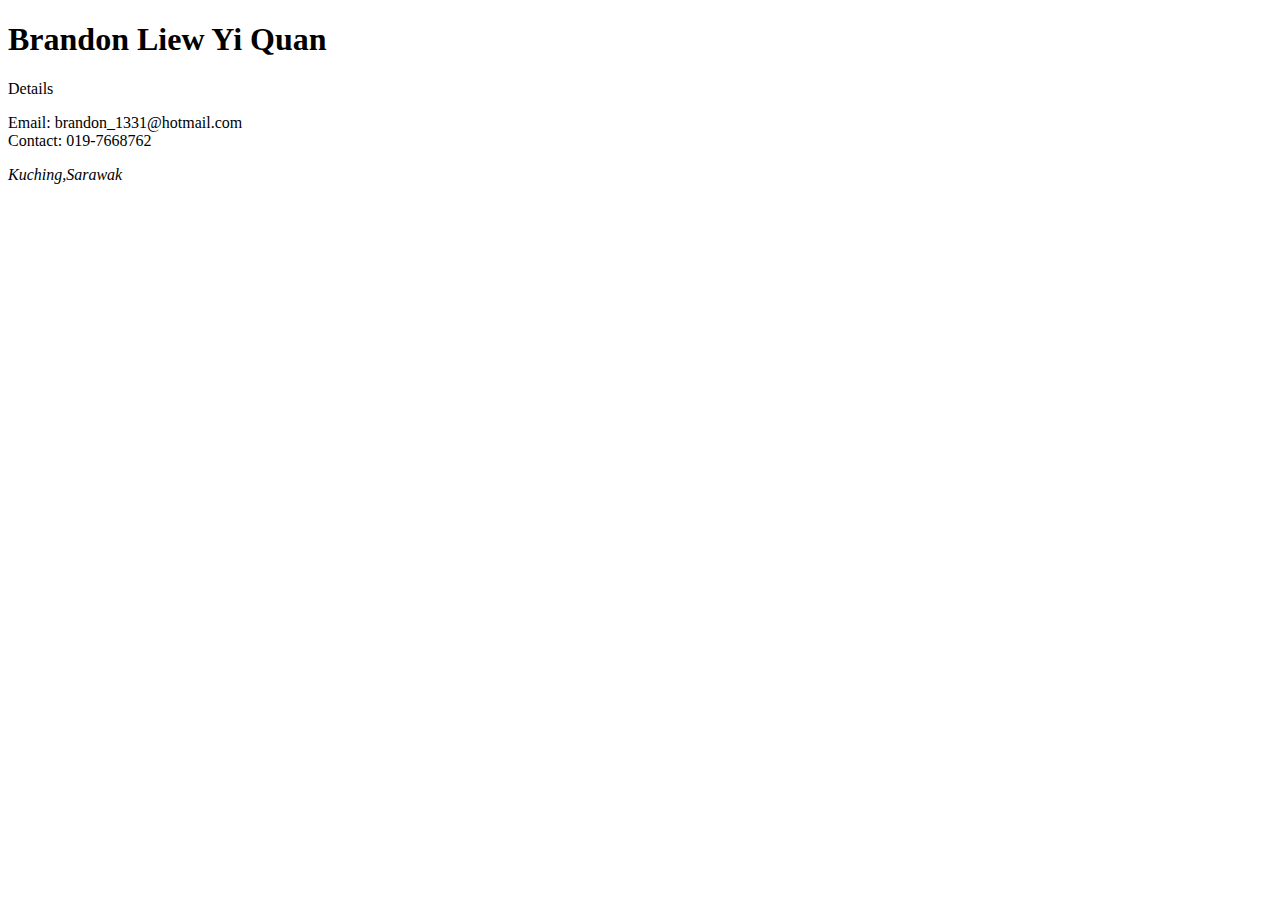
==== Brandon.html @ 0997cb25 "Add brandon details" ====
<!DOCTYPE html>
<html lang="en">
<head>
    <meta charset="UTF-8">
    <meta http-equiv="X-UA-Compatible" content="IE=edge">
    <meta name="viewport" content="width=device-width, initial-scale=1.0">
    <title>Brandon Liew Yi Quan</title>
</head>
<body>
    <h1>Brandon Liew Yi Quan</h1>
    <section>Details</section>
    <p>
        Email: brandon_1331@hotmail.com<br>
        Contact: 019-7668762<br>
        <Address>Kuching,Sarawak</Address>

    </p>
</body>
</html>
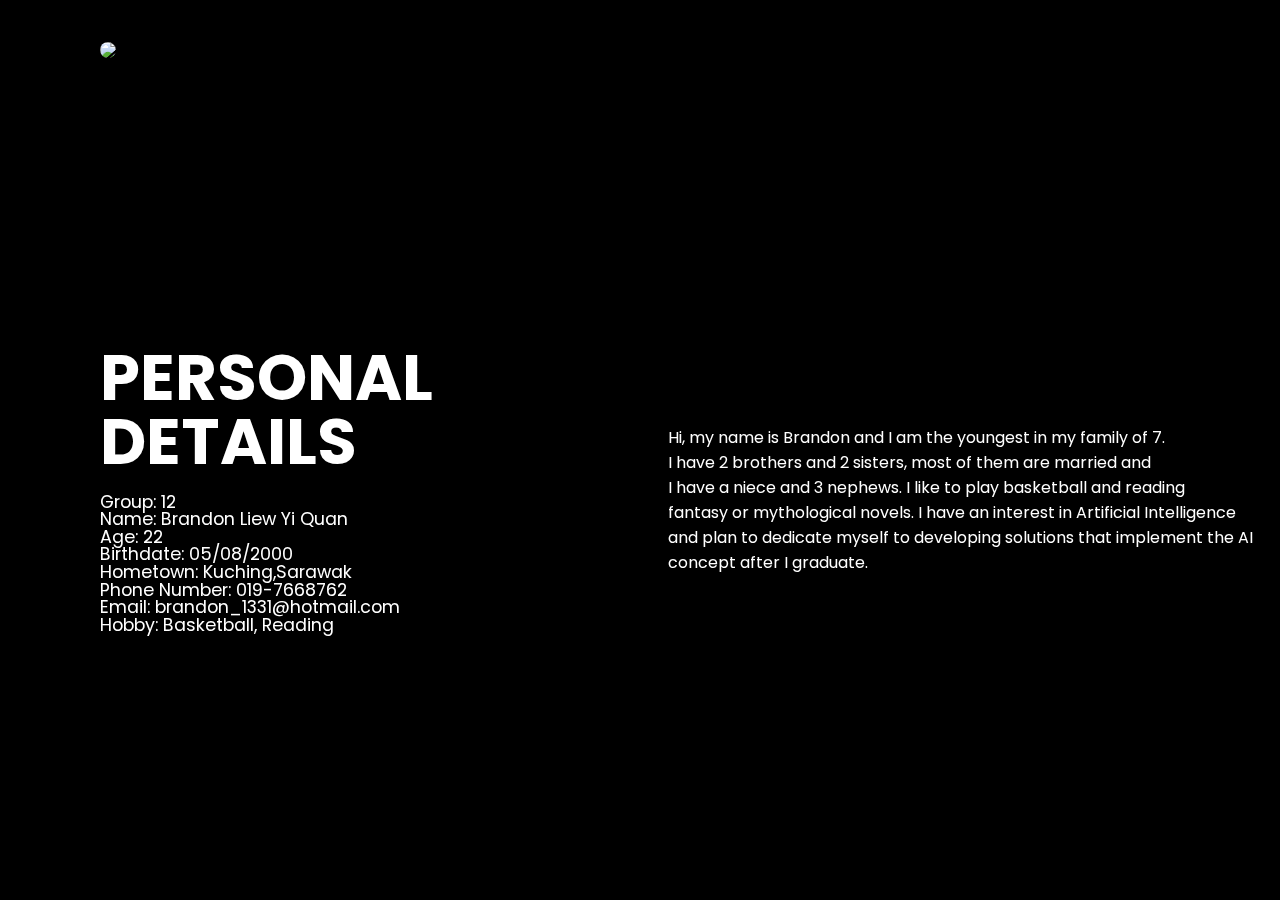
==== commit 18651beb: "Latest" ====
--- a/Brandon.html
+++ b/Brandon.html
@@ -1,19 +1,154 @@
 <!DOCTYPE html>
 <html lang="en">
+
 <head>
+    <style>
+        @import url('https://fonts.googleapis.com/css?family=Poppins:200,300,400,500,600,700,800,900&family=Satisfy&display=swap');
+
+        *{
+            padding: 0;
+            margin: 0;
+            box-sizing: border-box;
+            font-family: 'Poppins',sans-serif;
+        }
+        .puisi-content
+        {
+            position: absolute;
+            right: 0;
+            width: 100%;
+            min-height: 100vh;
+            padding: 100px;
+            display: flex;
+            justify-content: space-between;
+            align-items: center;
+            background-color: black;
+            color: white;
+            z-index: 2;
+        }
+        .puisi-judul img
+        {
+            position: relative;
+            width: 200px;
+            border-radius: 500px;
+        }
+        header
+        {
+            position: absolute;
+            top: 0;
+            left: 0;
+            width: 100%;
+            padding: 40px 100px;
+            z-index: 10;
+            
+        }
+        
+        .puisi-sajak
+        {
+            position: relative;
+            z-index: 10;
+        }
+        
+        .intro
+        {   top: 50px;
+            position: relative;
+            left: 100px;
+            z-index: 11;
+        }
+
+        .puisi-sajak h3
+        {
+            top: 50px;
+            position: relative;
+            font-size: 4em;
+            font-weight: 700;
+            color: white;
+            line-height: 1em;
+            text-transform: uppercase;
+        }
+
+        .puisi-sajak p
+        {
+            top: 50px;
+            position: relative;
+            font-size: 1.1em;
+            font-weight: 400;
+            color: white;
+            line-height: 1em;
+            max-width: 700px;
+            margin: 20px 0;
+        }
+
+
+        .puisi-content video
+        {
+            position: absolute;
+            top: 0;
+            left: 0;
+            width: 100%;
+            height: 100%;
+            object-fit: cover;
+            opacity: 0.8;
+
+        }
+        
+        .backdrop
+        {
+            position: absolute;
+            top: 0;
+            left: 0;
+            width: 100%;
+            height: 100%;
+            background-image: linear-gradient(to right,black, green);
+            mix-blend-mode: overlay;
+        }
+
+    </style>
+
+
     <meta charset="UTF-8">
     <meta http-equiv="X-UA-Compatible" content="IE=edge">
     <meta name="viewport" content="width=device-width, initial-scale=1.0">
     <title>Brandon Liew Yi Quan</title>
 </head>
+
 <body>
-    <h1>Brandon Liew Yi Quan</h1>
-    <section>Details</section>
-    <p>
-        Email: brandon_1331@hotmail.com<br>
-        Contact: 019-7668762<br>
-        <Address>Kuching,Sarawak</Address>
+    <section id="main-content" class="puisi-content">
+        <header id="judul" class="puisi-judul">
+            <img src="brandon.jpeg">
+        </header>
+        <video src="Sea.mp4" autoplay loop muted></video>
+        <div id="overlay" class="backdrop"></div>
 
-    </p>
+
+        <div id="sajak" class="puisi-sajak">
+            <h3>Personal Details</h3>
+
+            <p>
+                Group: 12 <br>
+                Name: Brandon Liew Yi Quan <br>
+                Age: 22 <br>
+                Birthdate: 05/08/2000 <br>
+                Hometown: Kuching,Sarawak <br>
+                Phone Number: 019-7668762 <br>
+                Email: brandon_1331@hotmail.com <br>
+                Hobby: Basketball, Reading <br>
+            </p>            
+
+        </div>
+
+        <div class="intro">
+            <p>
+                Hi, my name is Brandon and I am the youngest in my family of 7. <br>
+                I have 2 brothers and 2 sisters, most of them are married and <br>
+                I have a niece and 3 nephews. I like to play basketball and reading <br>
+                fantasy or mythological novels. I have an interest in Artificial Intelligence <br>
+                and plan to dedicate myself to developing solutions that implement the AI concept after I graduate.
+            </p>
+        </div>
+
+        
+
+    </section>
 </body>
+
 </html>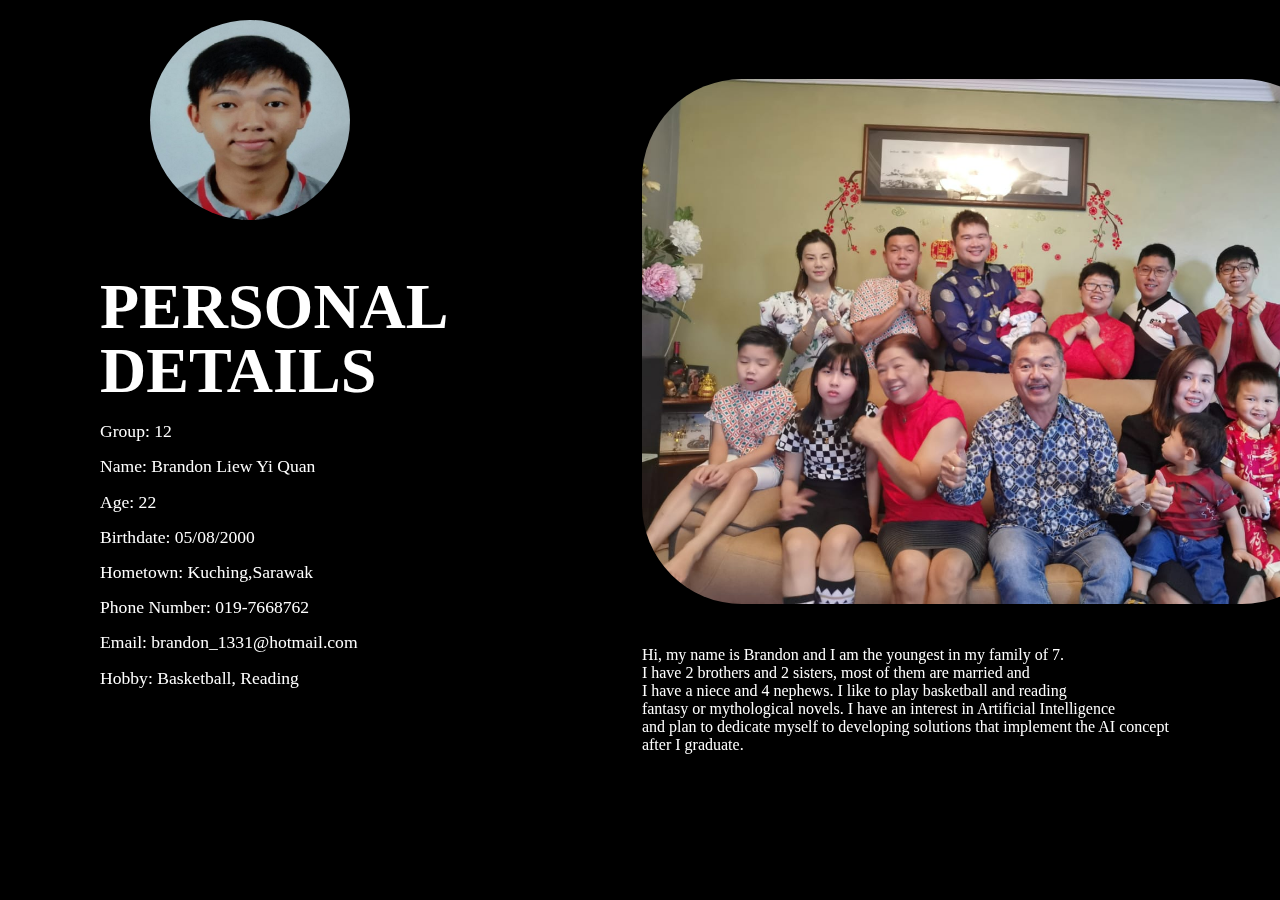
==== commit 8b4518c7: "Brandon" ====
--- a/Brandon.html
+++ b/Brandon.html
@@ -3,15 +3,14 @@
 
 <head>
     <style>
-        @import url('https://fonts.googleapis.com/css?family=Poppins:200,300,400,500,600,700,800,900&family=Satisfy&display=swap');
-
+        @import url('https://fonts.googleapis.com/css2?family=Beau+Rivage&display=swap');
         *{
             padding: 0;
             margin: 0;
             box-sizing: border-box;
-            font-family: 'Poppins',sans-serif;
+            font-family: 'Beau+Rivage'
         }
-        .puisi-content
+        .details
         {
             position: absolute;
             right: 0;
@@ -25,9 +24,11 @@
             color: white;
             z-index: 2;
         }
-        .puisi-judul img
+        .profilepic img
         {
             position: relative;
+            bottom: 20px;
+            left: 50px;
             width: 200px;
             border-radius: 500px;
         }
@@ -42,20 +43,27 @@
             
         }
         
-        .puisi-sajak
+        .mydetails
         {
             position: relative;
             z-index: 10;
         }
         
+        .intro img
+        {
+            position: absolute;
+            bottom: 150px;
+            width: 700px;
+            border-radius: 100px;
+        }
+
         .intro
-        {   top: 50px;
+        {   top: 250px;
             position: relative;
-            left: 100px;
             z-index: 11;
         }
 
-        .puisi-sajak h3
+        .mydetails h3
         {
             top: 50px;
             position: relative;
@@ -66,7 +74,7 @@
             text-transform: uppercase;
         }
 
-        .puisi-sajak p
+        .mydetails p
         {
             top: 50px;
             position: relative;
@@ -79,7 +87,7 @@
         }
 
 
-        .puisi-content video
+        .details video
         {
             position: absolute;
             top: 0;
@@ -98,7 +106,6 @@
             left: 0;
             width: 100%;
             height: 100%;
-            background-image: linear-gradient(to right,black, green);
             mix-blend-mode: overlay;
         }
 
@@ -112,35 +119,36 @@
 </head>
 
 <body>
-    <section id="main-content" class="puisi-content">
-        <header id="judul" class="puisi-judul">
+    <section id="main-content" class="details">
+        <header id="ppic" class="profilepic">
             <img src="brandon.jpeg">
         </header>
         <video src="Sea.mp4" autoplay loop muted></video>
         <div id="overlay" class="backdrop"></div>
 
 
-        <div id="sajak" class="puisi-sajak">
+        <div id="mydetails" class="mydetails">
             <h3>Personal Details</h3>
 
             <p>
-                Group: 12 <br>
-                Name: Brandon Liew Yi Quan <br>
-                Age: 22 <br>
-                Birthdate: 05/08/2000 <br>
-                Hometown: Kuching,Sarawak <br>
-                Phone Number: 019-7668762 <br>
-                Email: brandon_1331@hotmail.com <br>
-                Hobby: Basketball, Reading <br>
+                Group: 12 <br><br>
+                Name: Brandon Liew Yi Quan <br><br>
+                Age: 22 <br><br>
+                Birthdate: 05/08/2000 <br><br>
+                Hometown: Kuching,Sarawak <br><br>
+                Phone Number: 019-7668762 <br><br>
+                Email: brandon_1331@hotmail.com <br><br>
+                Hobby: Basketball, Reading <br><br>
             </p>            
 
         </div>
 
         <div class="intro">
+            <img src="fp.jpeg">
             <p>
                 Hi, my name is Brandon and I am the youngest in my family of 7. <br>
                 I have 2 brothers and 2 sisters, most of them are married and <br>
-                I have a niece and 3 nephews. I like to play basketball and reading <br>
+                I have a niece and 4 nephews. I like to play basketball and reading <br>
                 fantasy or mythological novels. I have an interest in Artificial Intelligence <br>
                 and plan to dedicate myself to developing solutions that implement the AI concept after I graduate.
             </p>
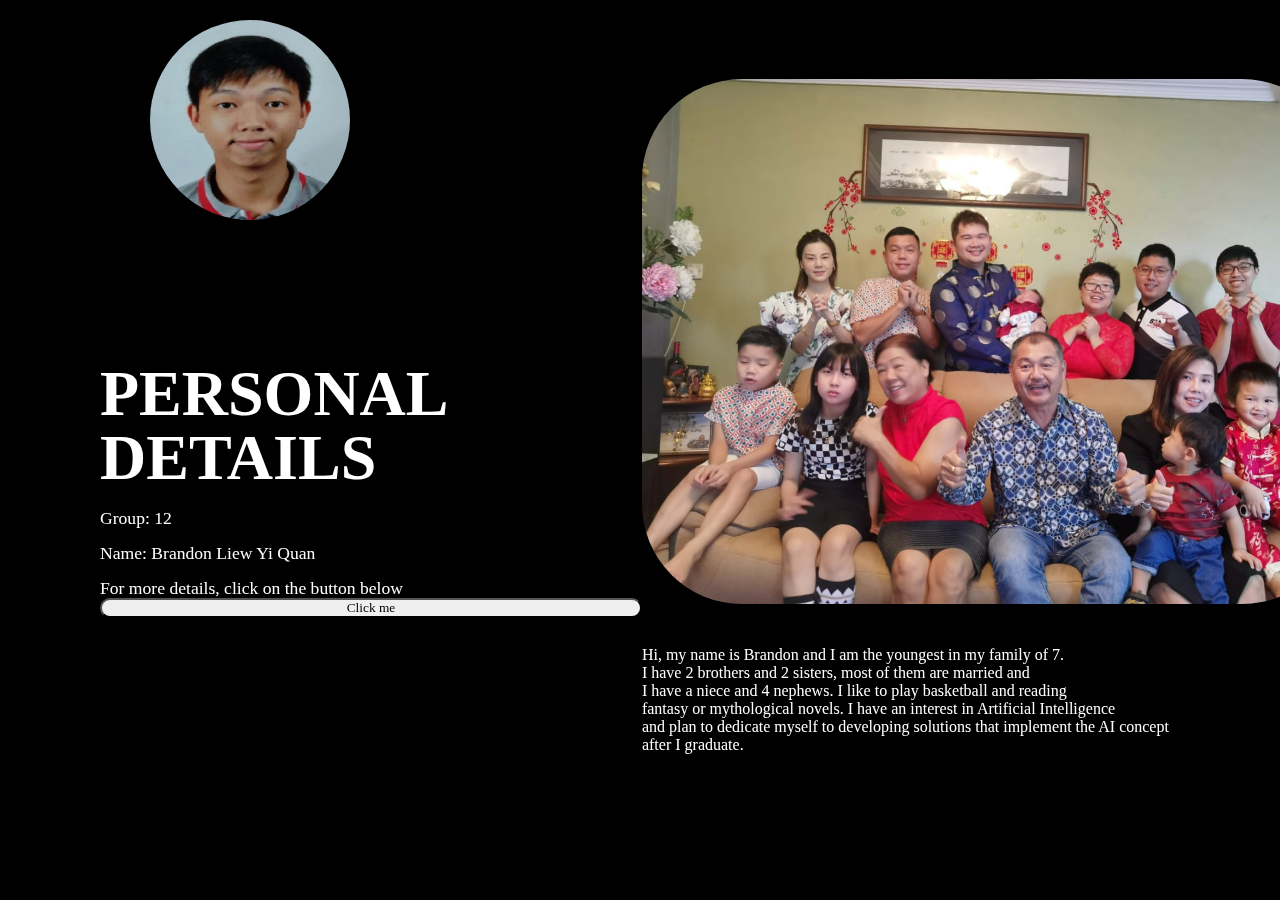
==== commit 63434cdf: "javascript" ====
--- a/Brandon.html
+++ b/Brandon.html
@@ -74,6 +74,17 @@
             text-transform: uppercase;
         }
 
+        button
+        {
+            border-radius: 300px;
+            width: 100%;
+        }
+
+        button:hover
+        {
+            background-color: aqua;
+        }
+
         .mydetails p
         {
             top: 50px;
@@ -86,6 +97,10 @@
             margin: 20px 0;
         }
 
+        #moredetail
+        {
+            display: none;
+        }
 
         .details video
         {
@@ -129,16 +144,21 @@
 
         <div id="mydetails" class="mydetails">
             <h3>Personal Details</h3>
-
             <p>
                 Group: 12 <br><br>
                 Name: Brandon Liew Yi Quan <br><br>
+                For more details, click on the button below<br>
+                <button type="button" onclick="showdetails()">Click me</button>
+            </p>
+            <p id="moredetail">
                 Age: 22 <br><br>
                 Birthdate: 05/08/2000 <br><br>
                 Hometown: Kuching,Sarawak <br><br>
                 Phone Number: 019-7668762 <br><br>
                 Email: brandon_1331@hotmail.com <br><br>
                 Hobby: Basketball, Reading <br><br>
+                
+                
             </p>            
 
         </div>
@@ -159,4 +179,10 @@
     </section>
 </body>
 
+<script>
+    function showdetails()
+    {
+        document.getElementById("moredetail").style.display="block";
+    }
+</script>
 </html>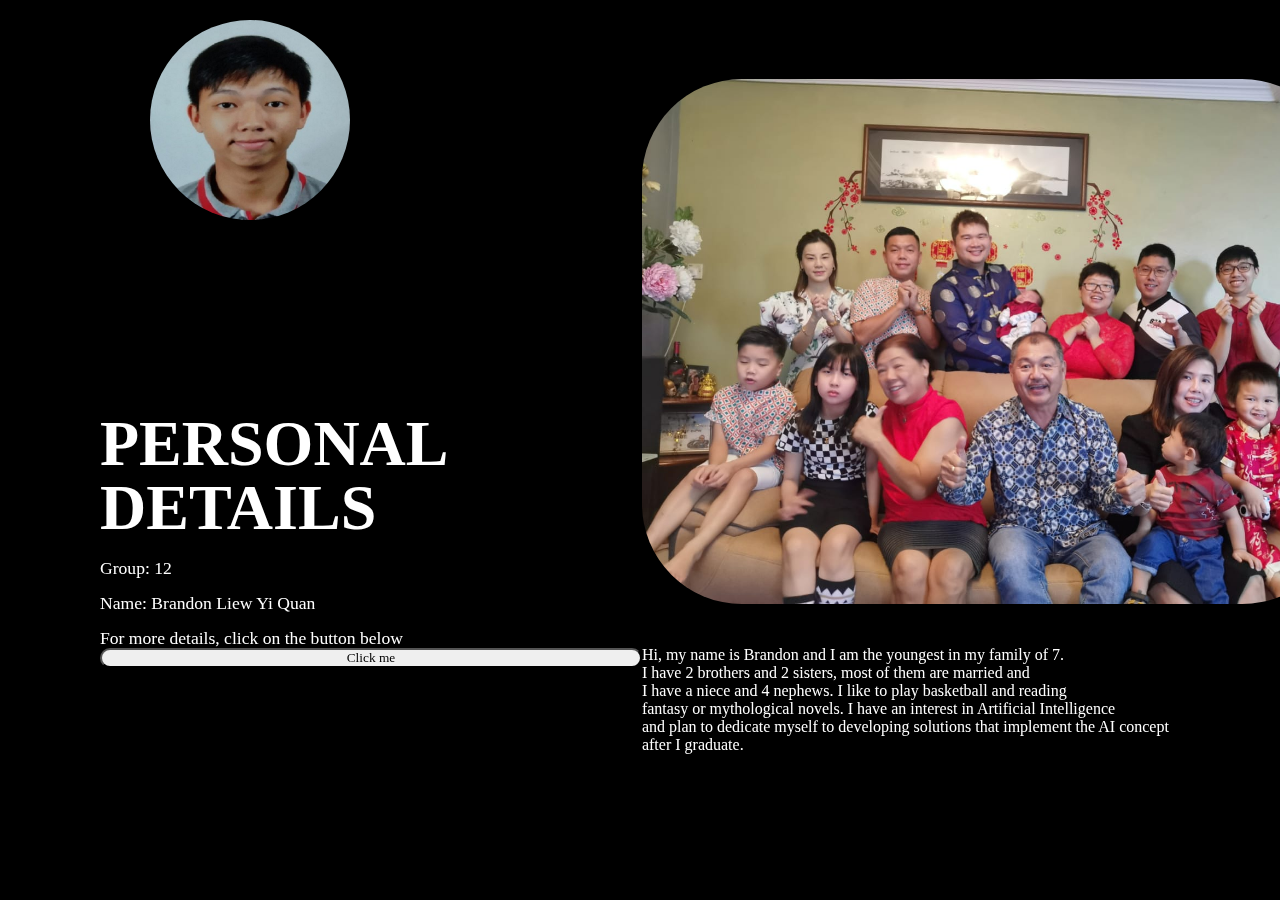
==== commit 43086999: "Latest" ====
--- a/Brandon.html
+++ b/Brandon.html
@@ -65,7 +65,7 @@
 
         .mydetails h3
         {
-            top: 50px;
+            top: 100px;
             position: relative;
             font-size: 4em;
             font-weight: 700;
@@ -87,7 +87,7 @@
 
         .mydetails p
         {
-            top: 50px;
+            top: 100px;
             position: relative;
             font-size: 1.1em;
             font-weight: 400;
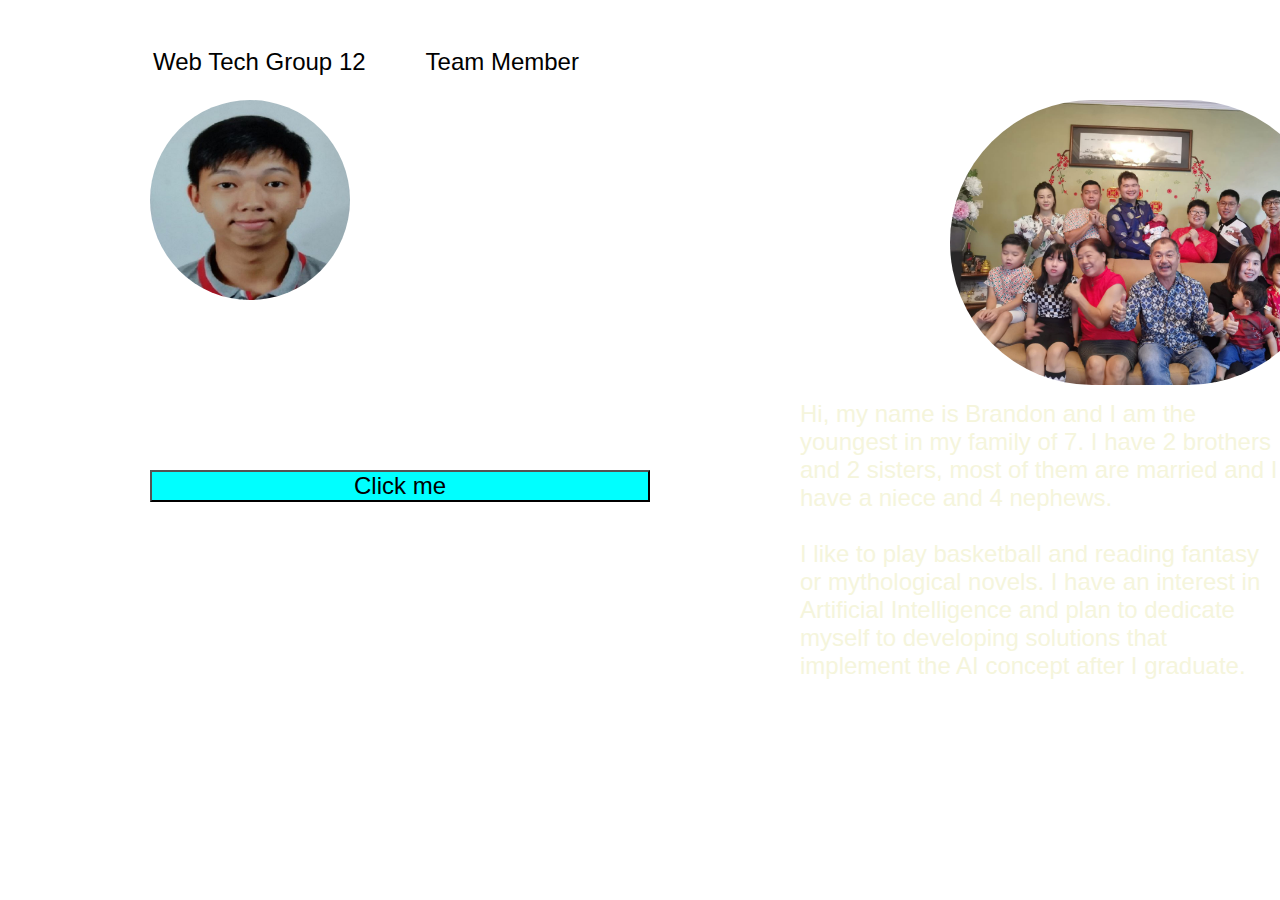
==== commit 3d297bd0: "Latest" ====
--- a/Brandon.html
+++ b/Brandon.html
@@ -2,187 +2,75 @@
 <html lang="en">
 
 <head>
-    <style>
-        @import url('https://fonts.googleapis.com/css2?family=Beau+Rivage&display=swap');
-        *{
-            padding: 0;
-            margin: 0;
-            box-sizing: border-box;
-            font-family: 'Beau+Rivage'
-        }
-        .details
-        {
-            position: absolute;
-            right: 0;
-            width: 100%;
-            min-height: 100vh;
-            padding: 100px;
-            display: flex;
-            justify-content: space-between;
-            align-items: center;
-            background-color: black;
-            color: white;
-            z-index: 2;
-        }
-        .profilepic img
-        {
-            position: relative;
-            bottom: 20px;
-            left: 50px;
-            width: 200px;
-            border-radius: 500px;
-        }
-        header
-        {
-            position: absolute;
-            top: 0;
-            left: 0;
-            width: 100%;
-            padding: 40px 100px;
-            z-index: 10;
-            
-        }
-        
-        .mydetails
-        {
-            position: relative;
-            z-index: 10;
-        }
-        
-        .intro img
-        {
-            position: absolute;
-            bottom: 150px;
-            width: 700px;
-            border-radius: 100px;
-        }
-
-        .intro
-        {   top: 250px;
-            position: relative;
-            z-index: 11;
-        }
-
-        .mydetails h3
-        {
-            top: 100px;
-            position: relative;
-            font-size: 4em;
-            font-weight: 700;
-            color: white;
-            line-height: 1em;
-            text-transform: uppercase;
-        }
-
-        button
-        {
-            border-radius: 300px;
-            width: 100%;
-        }
-
-        button:hover
-        {
-            background-color: aqua;
-        }
-
-        .mydetails p
-        {
-            top: 100px;
-            position: relative;
-            font-size: 1.1em;
-            font-weight: 400;
-            color: white;
-            line-height: 1em;
-            max-width: 700px;
-            margin: 20px 0;
-        }
-
-        #moredetail
-        {
-            display: none;
-        }
-
-        .details video
-        {
-            position: absolute;
-            top: 0;
-            left: 0;
-            width: 100%;
-            height: 100%;
-            object-fit: cover;
-            opacity: 0.8;
-
-        }
-        
-        .backdrop
-        {
-            position: absolute;
-            top: 0;
-            left: 0;
-            width: 100%;
-            height: 100%;
-            mix-blend-mode: overlay;
-        }
-
-    </style>
-
-
+    <link href="css/Brandon.css" rel="stylesheet">
     <meta charset="UTF-8">
     <meta http-equiv="X-UA-Compatible" content="IE=edge">
     <meta name="viewport" content="width=device-width, initial-scale=1.0">
     <title>Brandon Liew Yi Quan</title>
 </head>
+<body>
+    <div class="header">
+        <ul id="headerList">
+            <li>
+                <p id="groupName"><a href="main.html">Web Tech Group 12</a></p>
+            </li>
+            <li>
+                <ul id="TeamName">
+                    <li class="Reveal">Team Member</li>
+                    <li class="notReveal"><a href="TaiWenJun.html">Tai Wen Jun</a></li>
+                    <li class="notReveal"><a href="ricky.html">Ricky</a></li>
+                    <li class="notReveal"><a href="Brandon.html">Brandon Liew Yi Quan</a></li>
+                </ul>
+                
+            </li>
+        </ul>
+    </div>
+    <img src="brandon.jpeg">
+    <div id="mydetails" class="mydetails">
+        <h3>Personal Details</h3>
+        <p>
+            Group: 12 <br><br>
+            Name: Brandon Liew Yi Quan <br><br>
+            For more details, click on the button below<br>
 
-<body>
-    <section id="main-content" class="details">
-        <header id="ppic" class="profilepic">
-            <img src="brandon.jpeg">
-        </header>
-        <video src="Sea.mp4" autoplay loop muted></video>
-        <div id="overlay" class="backdrop"></div>
+            
+        </p>
+        <pre id="moredetail">
+            Age: 22
 
+            Birthdate: 05/08/2000 
 
-        <div id="mydetails" class="mydetails">
-            <h3>Personal Details</h3>
-            <p>
-                Group: 12 <br><br>
-                Name: Brandon Liew Yi Quan <br><br>
-                For more details, click on the button below<br>
-                <button type="button" onclick="showdetails()">Click me</button>
-            </p>
-            <p id="moredetail">
-                Age: 22 <br><br>
-                Birthdate: 05/08/2000 <br><br>
-                Hometown: Kuching,Sarawak <br><br>
-                Phone Number: 019-7668762 <br><br>
-                Email: brandon_1331@hotmail.com <br><br>
-                Hobby: Basketball, Reading <br><br>
-                
-                
-            </p>            
+            Hometown: Kuching,Sarawak                   Phone Number: 019-7668762
 
-        </div>
+            Email: brandon_1331@hotmail.com         Hobby: Basketball, Reading
+        </pre>
+            
 
-        <div class="intro">
-            <img src="fp.jpeg">
-            <p>
-                Hi, my name is Brandon and I am the youngest in my family of 7. <br>
-                I have 2 brothers and 2 sisters, most of them are married and <br>
-                I have a niece and 4 nephews. I like to play basketball and reading <br>
-                fantasy or mythological novels. I have an interest in Artificial Intelligence <br>
-                and plan to dedicate myself to developing solutions that implement the AI concept after I graduate.
-            </p>
-        </div>
+    </div>
+    <button type="button" onclick="showdetails()">Click me</button>
+    <div class="intro">
+        <img src="fp.jpeg">
+        <p>
+            Hi, my name is Brandon and I am the youngest in my family of 7.
+            I have 2 brothers and 2 sisters, most of them are married and
+            I have a niece and 4 nephews. <br><br>I like to play basketball and reading
+            fantasy or mythological novels. I have an interest in Artificial Intelligence
+            and plan to dedicate myself to developing solutions that implement the AI concept after I graduate.
+        </p>
+    </div>
+    <div class="background">
+        <video autoplay muted loop class="video" id="sea-background">
+            <source src="Sea.mp4" type="video/mp4">
+        </video>
+        
+    </div>
 
-        
-
-    </section>
 </body>
 
 <script>
     function showdetails()
     {
-        document.getElementById("moredetail").style.display="block";
+            document.getElementById("moredetail").style.display="block";
     }
 </script>
 </html>--- a/css/Brandon.css
+++ b/css/Brandon.css
@@ -0,0 +1,157 @@
+@import url('https://fonts.googleapis.com/css2?family=Beau+Rivage&display=swap');
+
+*
+{
+    margin:0;
+    padding:0;
+    font-family:Arial, Helvetica, sans-serif;
+    font-size: 24px;
+}
+html, body
+{
+    width:100%;
+    height:100%;
+}
+a
+{
+    text-decoration:none;
+    color:black;
+}
+
+.header
+{
+    background-color: white;
+    position:absolute;
+    z-index:1;
+    position:center;
+    width:80%;
+    border:none;
+    margin-left:10%;
+    margin-right:10%;
+    margin-top:2%;
+    height:8%;
+    border-radius:0.2em;
+    display:flex;
+    justify-items:center;
+    align-items:center;
+}
+#headerList
+{
+    list-style-type: none;
+    display:flex;
+    justify-content:center;
+    align-items:center;
+    margin:5px;
+}
+#headerList li
+{
+    padding:20px;
+}
+#groupName
+{
+
+    text-align:center;
+
+}
+/* Team Member css */
+#TeamName
+{
+    list-style-type: none;
+}
+#TeamName .Reveal 
+{
+    position:static;
+}
+#TeamName .notReveal
+{
+    display:none;
+}
+#TeamName:hover
+{
+    padding-top: 202px;
+}
+#TeamName:hover .notReveal
+{
+    display:block;
+    background-color:white;
+}
+.notReveal::after
+{
+    content:"";
+    background:#000000;
+    position:absolute;
+    bottom: 25%;
+    left:0;
+    height:50%;
+    width:1px;
+}
+.background
+{
+    z-index:-1;
+    height:100%;
+    padding:0;
+    margin:0;
+    width:100%;
+    overflow:hidden;
+    
+}
+#sea-background
+{
+    width:100%;
+    height:auto;
+    
+}
+
+img
+{
+    position: absolute;
+    border-radius: 500px;
+    width: 200px;
+    top: 100px;
+    left: 150px;
+}
+
+.mydetails
+{
+    position: absolute;
+    top:300px;
+    left: 150px;
+    color: white;
+}
+
+button
+{
+    position: absolute;
+    background-color: aqua;
+    width: 500px;
+    top: 470px;
+    left :150px;
+    z-index: 2;
+}
+
+#moredetail
+{
+    top: 50px;
+    right: 58px;
+    position: relative;
+    display: none;
+    font-size: 18px;
+    color:honeydew;
+}
+
+.intro
+{
+    position: absolute;
+    left:800px;
+}
+
+.intro p
+{
+    position: relative;
+    top: 400px;
+    color: beige;
+}
+.intro img
+{
+    width: 380px;
+}